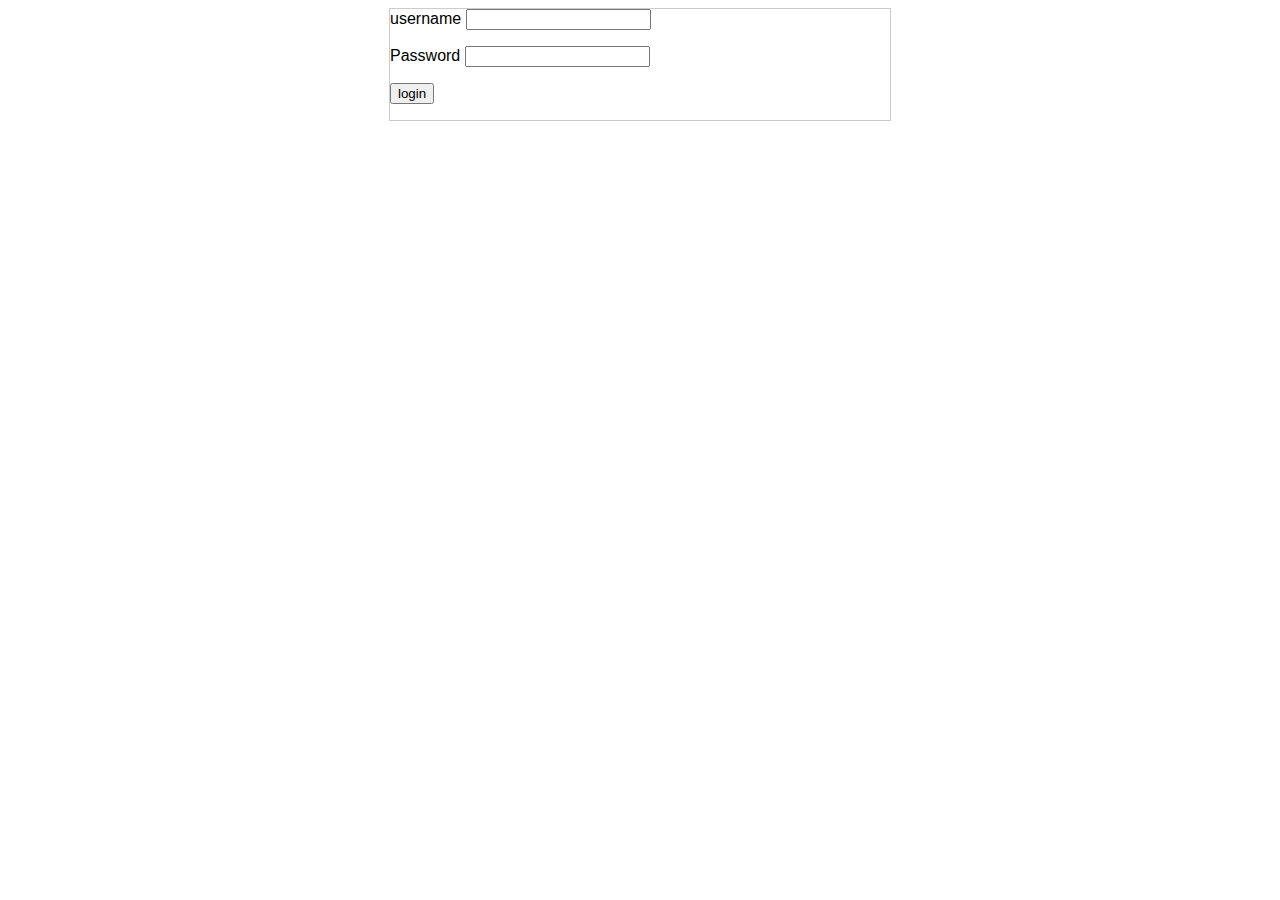
==== public/login.html @ 31a395b9 "Subida texto" ====
<!DOCTYPE html>
<html lang="en">
<head>
    <meta charset="UTF-8">
    <meta name="viewport" content="width=device-width, initial-scale=1.0">
    <title>login</title>
    <link rel="stylesheet"href="main.css">
</head>
<body>
    <form action=" "
    <p> username <input type="text"</p>
    <p> Password <input type="password"</p>
    <p><input value="login" type="submit"</p>
    </form>
</body>
</html>
---- public/main.css ----
body{
    font-family: "Helvetica Neue", Helvetica, Arial,sans-serif;
}
.formulario{
    background-color: #fff;
    border: 1px solid #e5e5e5;
    padding: 10px;
    margin: 10px;
    -webkit-box-shadow: 0 1px 2px rgba(0,0,0,0.1);
    -moz-box-shadow: 0 1px 2px rgba(0,0,0,0.1);
    box-shadow: 0 1px 2px rgba(0,0,0,0.1);
}

form{
    border: solid 1px #ccc;
    width: 500px;
    margin: 0 auto;
}
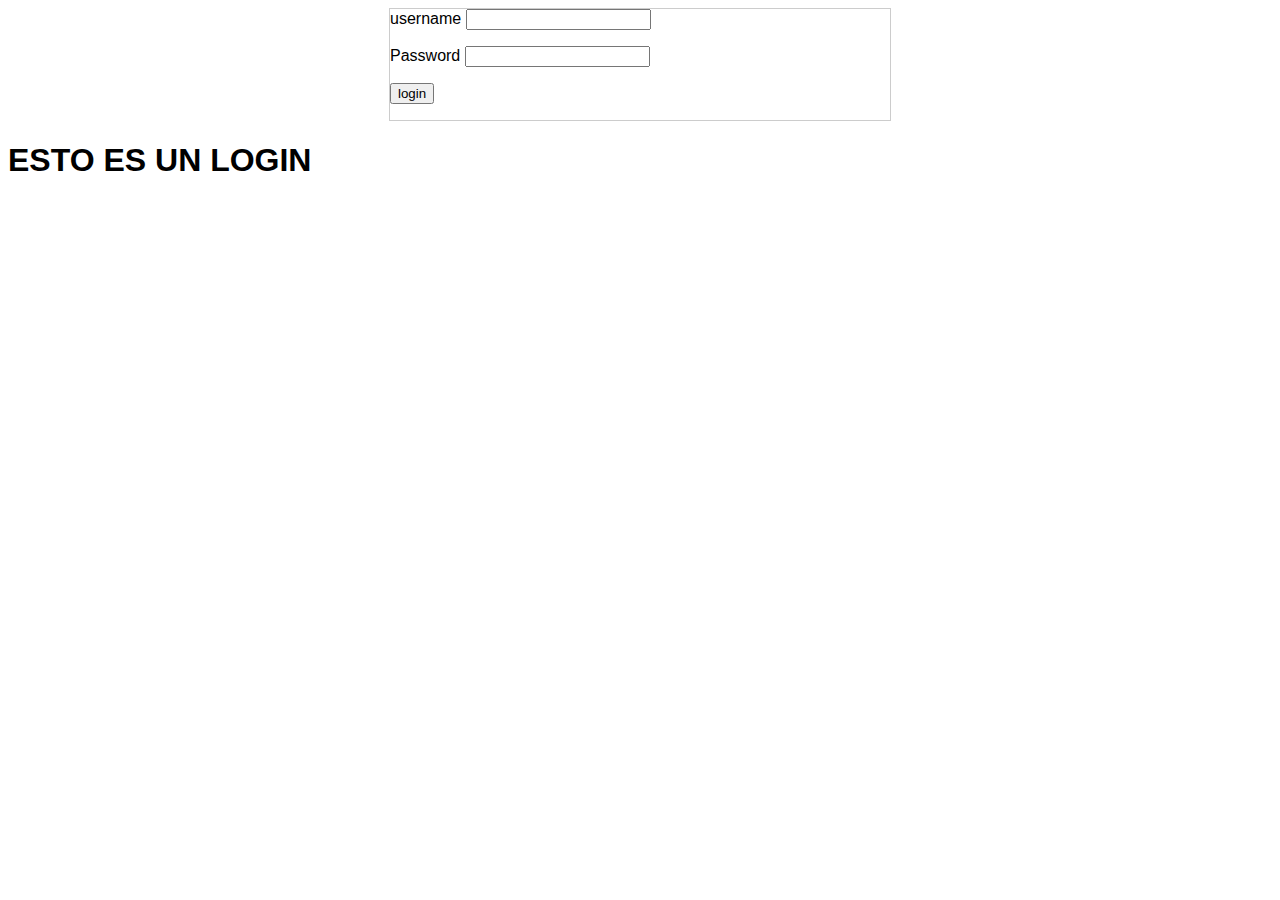
==== commit de3982f9: "subida de la rama login" ====
--- a/public/login.html
+++ b/public/login.html
@@ -4,7 +4,7 @@
     <meta charset="UTF-8">
     <meta name="viewport" content="width=device-width, initial-scale=1.0">
     <title>login</title>
-    <link rel="stylesheet"href="main.css">
+    <link rel="stylesheet" href="main.css">
 </head>
 <body>
     <form action=" "
@@ -12,5 +12,11 @@
     <p> Password <input type="password"</p>
     <p><input value="login" type="submit"</p>
     </form>
+
+    <h1 class="form1">
+        ESTO ES UN LOGIN
+    </h1>
+
+    
 </body>
 </html>--- a/public/main.css
+++ b/public/main.css
@@ -3,13 +3,30 @@
 }
 .formulario{
     background-color: #fff;
-    border: 1px solid #e5e5e5;
-    padding: 10px;
-    margin: 10px;
-    -webkit-box-shadow: 0 1px 2px rgba(0,0,0,0.1);
-    -moz-box-shadow: 0 1px 2px rgba(0,0,0,0.1);
-    box-shadow: 0 1px 2px rgba(0,0,0,0.1);
+    border: 9px solid #e5e5e5;
+    border-radius: 20px;
+    padding: 40px;
+    margin: 10px auto;
+    text-align: center;
+    -webkit-box-shadow: 0 20px 20px rgba(0,0,0,0.1);
+    -moz-box-shadow: 0 20px 20px rgba(0,0,0,0.1);
+    box-shadow: 0 20px 20px rgba(0,0,0,0.1);
+
 }
+
+.titulo{
+    text-align: right; 
+}
+.botonenvio{
+ text-align: center;   
+}
+
+.Relleno{
+    padding: 25px;
+    text-align: center;
+   
+}
+
 
 form{
     border: solid 1px #ccc;
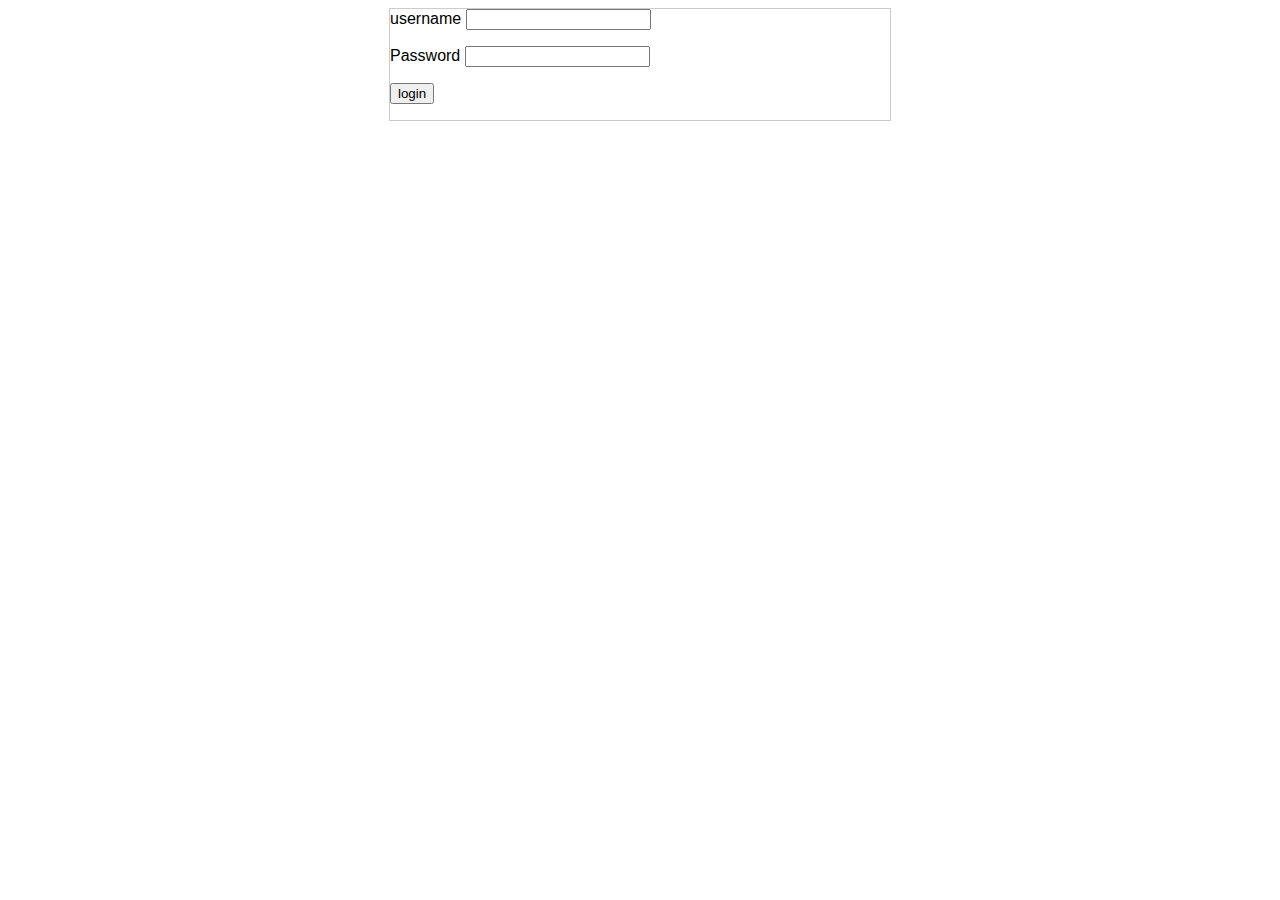
==== commit 406697c7: "subida de la rama login" ====
--- a/public/login.html
+++ b/public/login.html
@@ -4,7 +4,7 @@
     <meta charset="UTF-8">
     <meta name="viewport" content="width=device-width, initial-scale=1.0">
     <title>login</title>
-    <link rel="stylesheet" href="main.css">
+    <link rel="stylesheet"href="main.css">
 </head>
 <body>
     <form action=" "
@@ -13,10 +13,6 @@
     <p><input value="login" type="submit"</p>
     </form>
 
-    <h1 class="form1">
-        ESTO ES UN LOGIN
-    </h1>
-
     
 </body>
 </html>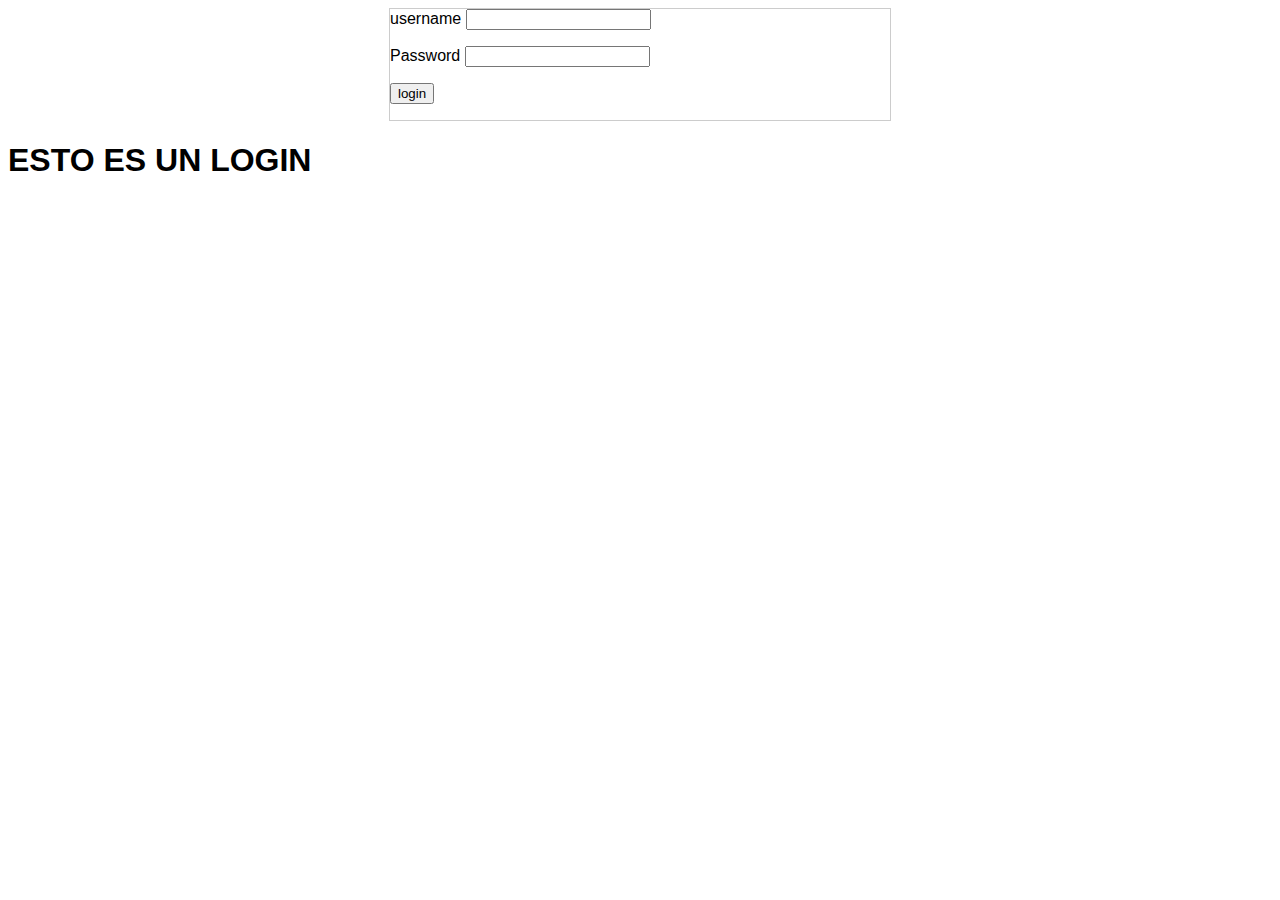
==== commit 42e0020a: "Pagina WEB" ====
--- a/public/login.html
+++ b/public/login.html
@@ -13,6 +13,9 @@
     <p><input value="login" type="submit"</p>
     </form>
 
-    
+
+    <h1 class="form1">
+        ESTO ES UN LOGIN
+    </h1>
 </body>
 </html>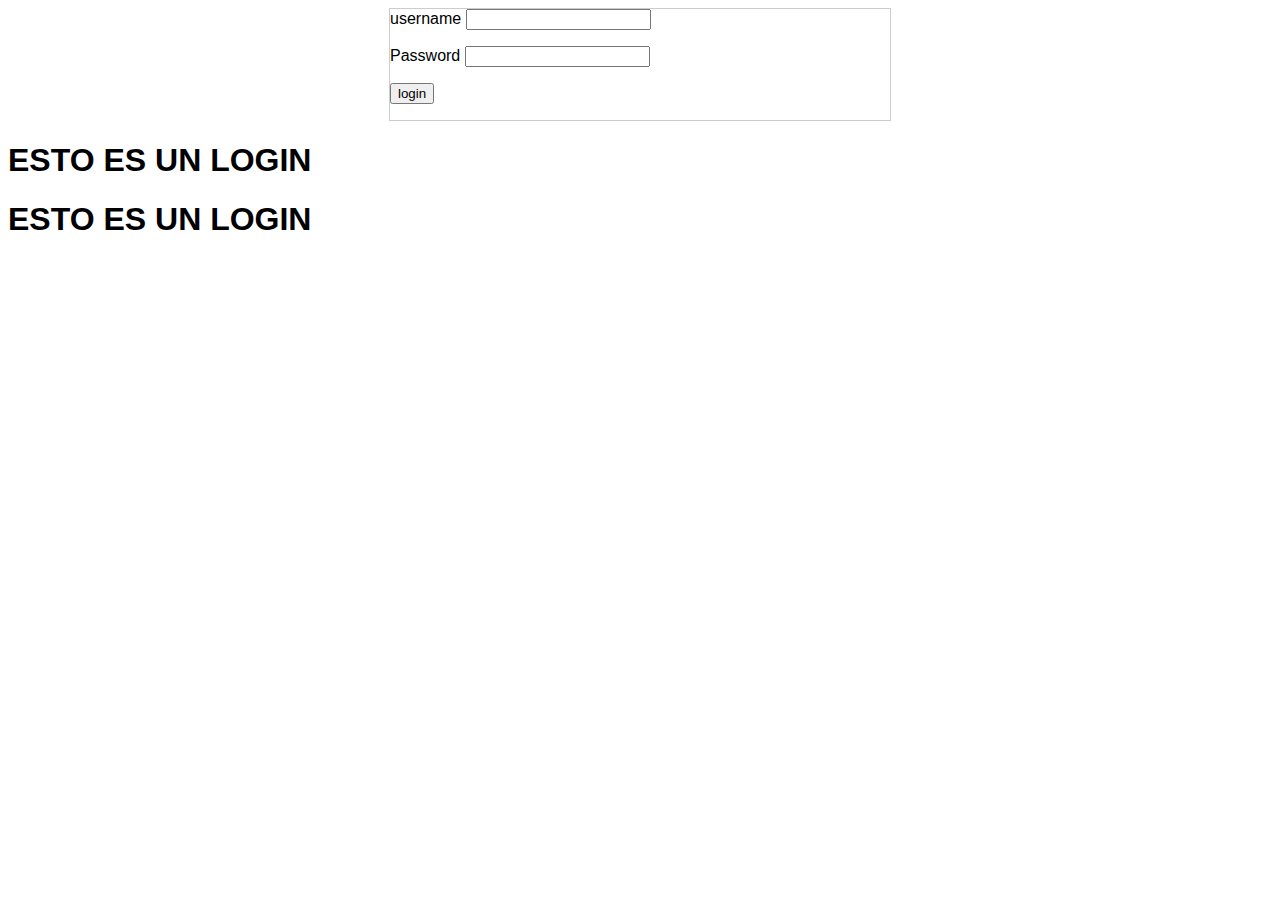
==== commit a27d8e5b: "actu de login rama nuevarutalogin" ====
--- a/public/login.html
+++ b/public/login.html
@@ -4,7 +4,7 @@
     <meta charset="UTF-8">
     <meta name="viewport" content="width=device-width, initial-scale=1.0">
     <title>login</title>
-    <link rel="stylesheet"href="main.css">
+    <link rel="stylesheet" href="main.css">
 </head>
 <body>
     <form action=" "
@@ -13,9 +13,14 @@
     <p><input value="login" type="submit"</p>
     </form>
 
+    <h1 class="form1">
+        ESTO ES UN LOGIN
+    </h1>
 
     <h1 class="form1">
         ESTO ES UN LOGIN
     </h1>
+
+    
 </body>
 </html>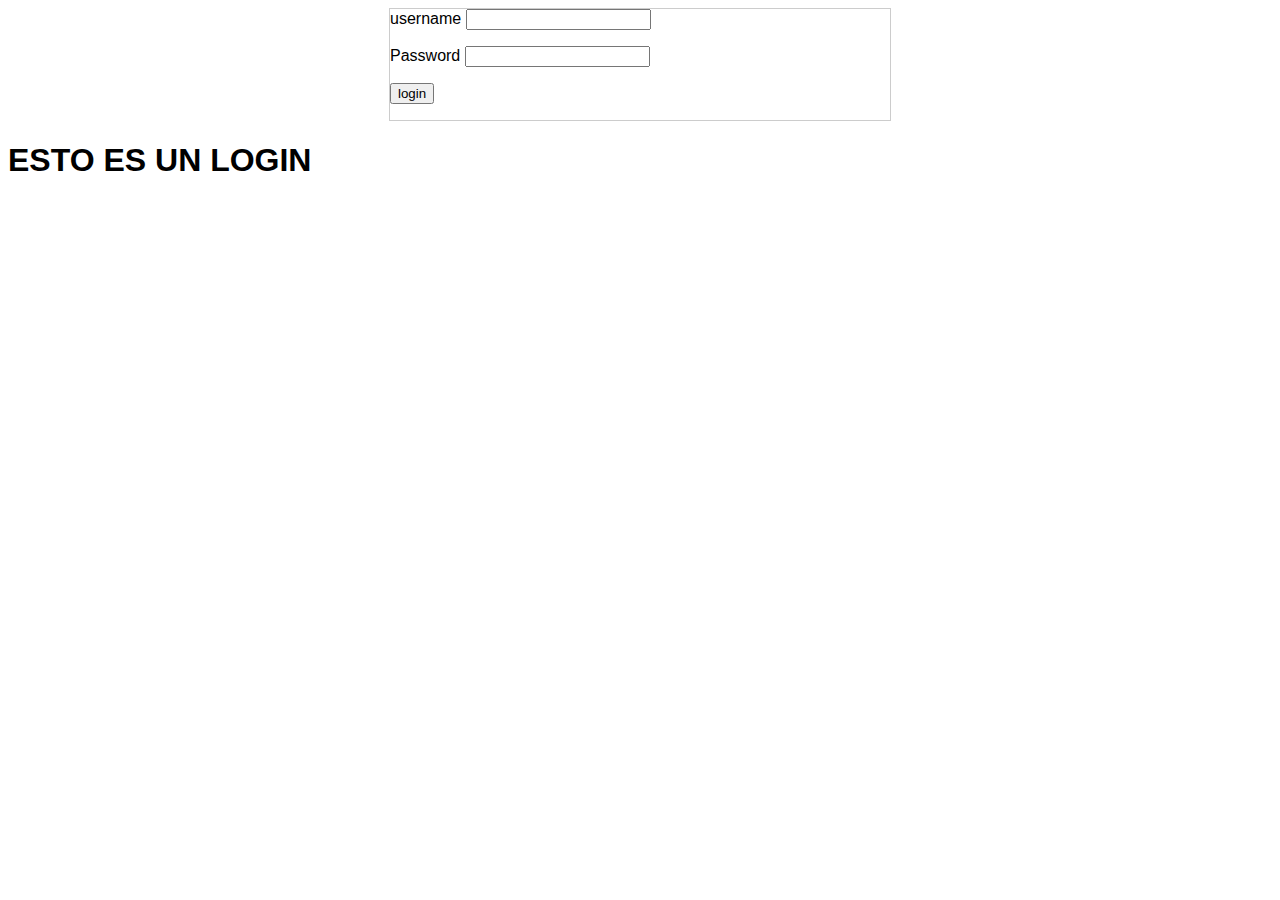
==== commit 571d3971: "Subida actu de codigo 23abril" ====
--- a/public/login.html
+++ b/public/login.html
@@ -1,10 +1,8 @@
-<!DOCTYPE html>
-<html lang="en">
 <head>
     <meta charset="UTF-8">
     <meta name="viewport" content="width=device-width, initial-scale=1.0">
     <title>login</title>
-    <link rel="stylesheet" href="main.css">
+    <link rel="stylesheet"href="main.css">
 </head>
 <body>
     <form action=" "
@@ -13,14 +11,9 @@
     <p><input value="login" type="submit"</p>
     </form>
 
-    <h1 class="form1">
-        ESTO ES UN LOGIN
-    </h1>
 
     <h1 class="form1">
         ESTO ES UN LOGIN
     </h1>
-
-    
 </body>
 </html>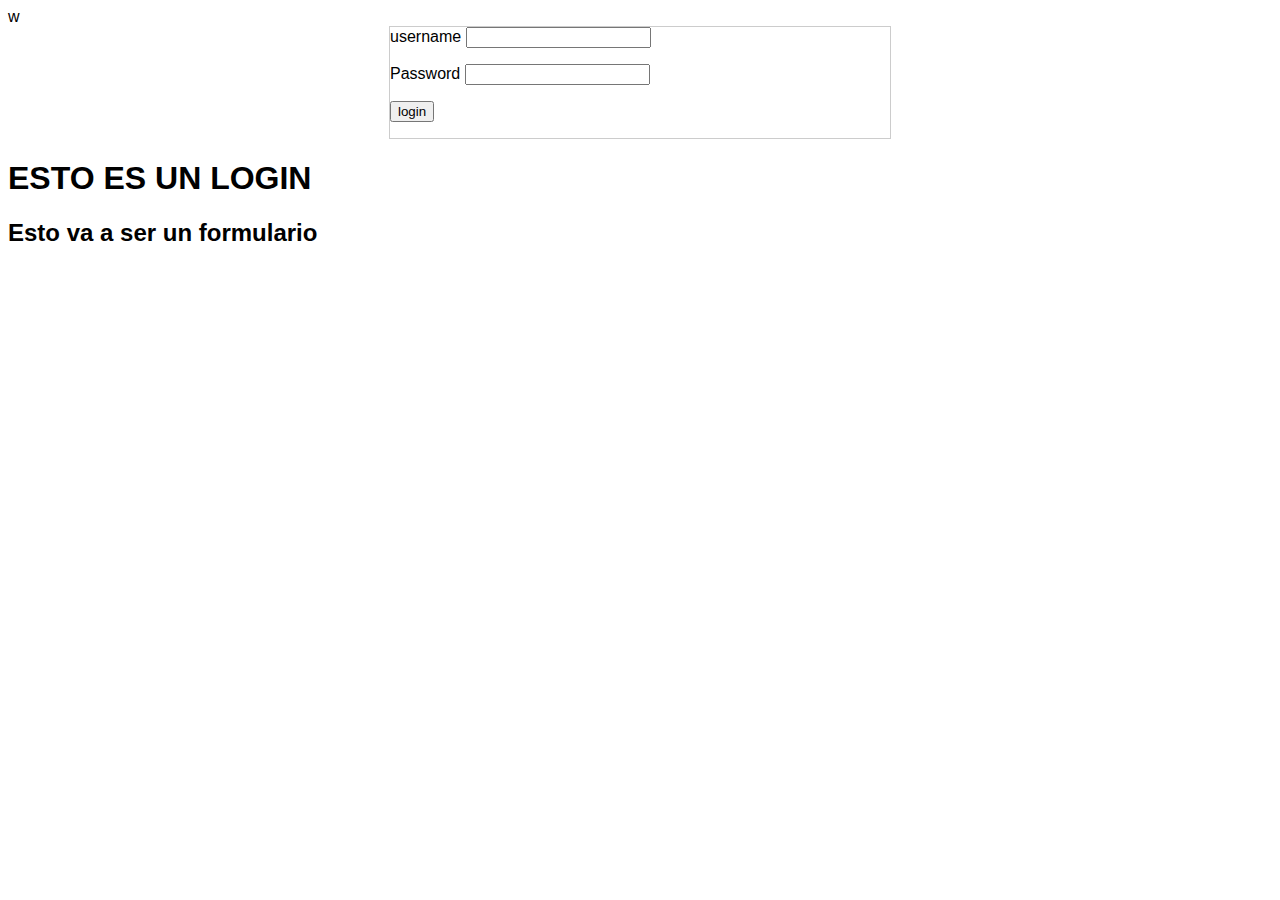
==== commit 03ba7a27: "Subida de formulario en el login" ====
--- a/public/login.html
+++ b/public/login.html
@@ -3,17 +3,22 @@
     <meta name="viewport" content="width=device-width, initial-scale=1.0">
     <title>login</title>
     <link rel="stylesheet"href="main.css">
-</head>
+</head>w
 <body>
     <form action=" "
+    
     <p> username <input type="text"</p>
     <p> Password <input type="password"</p>
     <p><input value="login" type="submit"</p>
     </form>
 
 
+   
     <h1 class="form1">
         ESTO ES UN LOGIN
     </h1>
+
+    <h2>Esto va a ser un formulario </h2>
+
 </body>
 </html>